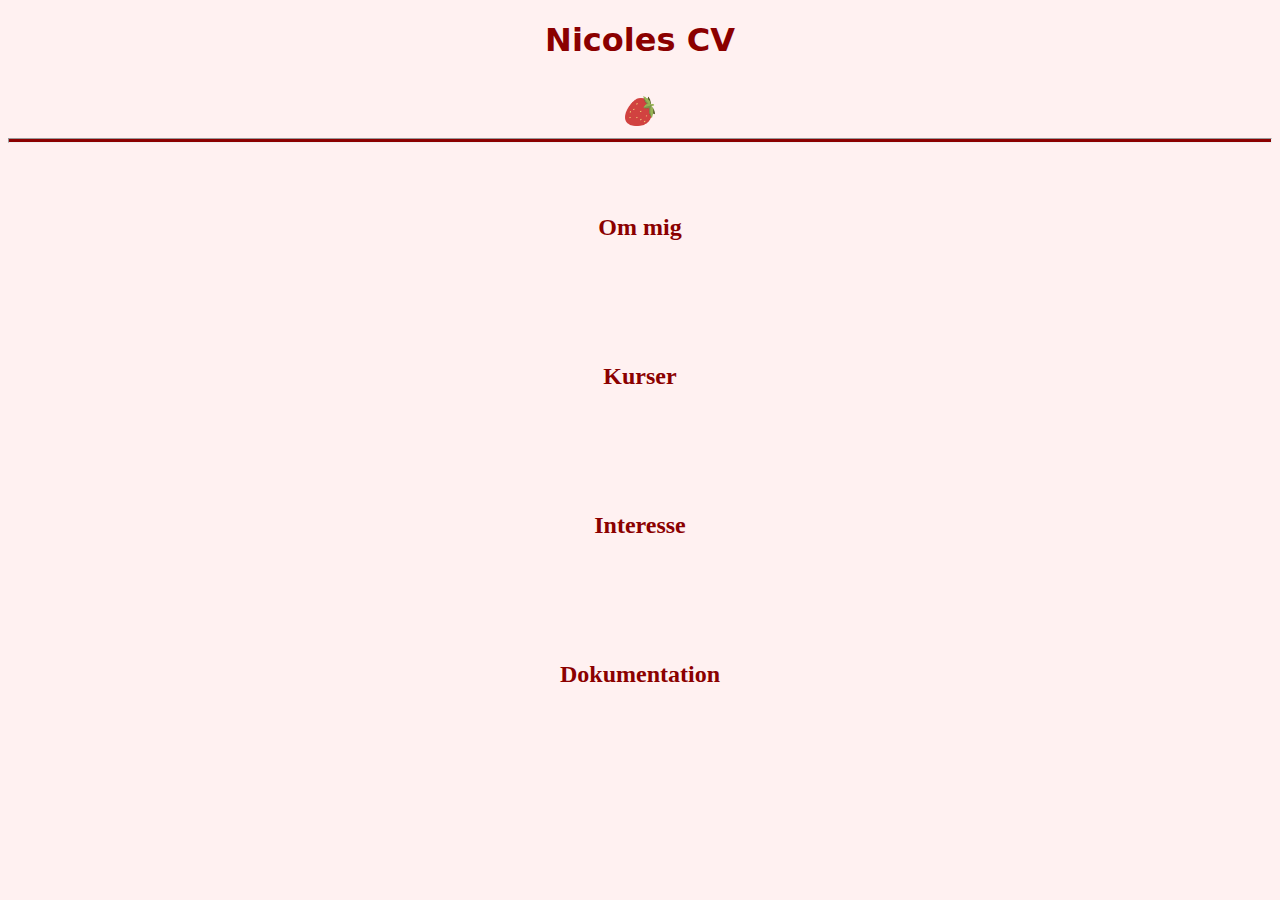
==== index.html @ eef50483 "initial kod dump" ====
<!DOCTYPE html>
<html>
    <head>
        <link rel="stylesheet" href="./css/style.css">
    </head>
    <body>
        
       <h1><a href="index.html" class="cv-title">Nicoles CV</a></h1>
       <img src="strawberry.png" class="strawberry-image">
       <hr>
         
          <h2><a href="me.html" class="cv-link"><p> Om mig </p></a></h2>
          <h2><a href="courses.html" class="cv-link"><p>Kurser</p></a></h2>
          <h2><a href="interests.html" class="cv-link"><p>Interesse</p></a></h2>
          <h2><a href="documentation.html" class="cv-link"><p>Dokumentation</p></a></h2>

    </body>
</html>
---- css/style.css ----
body{
    font-family: Georgia, 'Times New Roman', Times, serif;
    background-color: #fff1f1;
    color:darkred;
    text-align: center;
}

.cv-title {
    color: darkred;
    text-decoration: none;
    font-family: system-ui, -apple-system, BlinkMacSystemFont, 'Segoe UI', Roboto, Oxygen, Ubuntu, Cantarell, 'Open Sans', 'Helvetica Neue', sans-serif;
}

.cv-link {
    color: darkred;
    text-decoration: none;
    margin: 200px;
}

hr {
    background-color: darkred;
    height: 3px;
}

.strawberry-image{
    height: 30px;
    width: 30px;
    margin-top: 15px;
}

.start-button{
    color: #fff1f1;
    background-color: darkred;
    margin-top: 30px;
    padding: 6px 14px;
    border-radius: 8px;
    text-decoration: none;
}

ul li {
    background-color: #ecc5c5;
    color: darkred;
    padding: 10px;
    margin-bottom: 30px;
    margin-left: 500px;
    margin-right: 500px;
    margin-top: 30px;
    border-radius: 8px;
}

.interests-card {
    width: 345px;
    height: 180px;
    border: 1px solid darkred;
    border-radius: 5px;
    margin: 10px 5px;
    padding: 4px;
    margin: auto; 
}

.interests-text{
    padding-top: 40px;
}

.me-text{
    float: cneter;
    margin-left: 400px;
    margin-right: 400px;
}
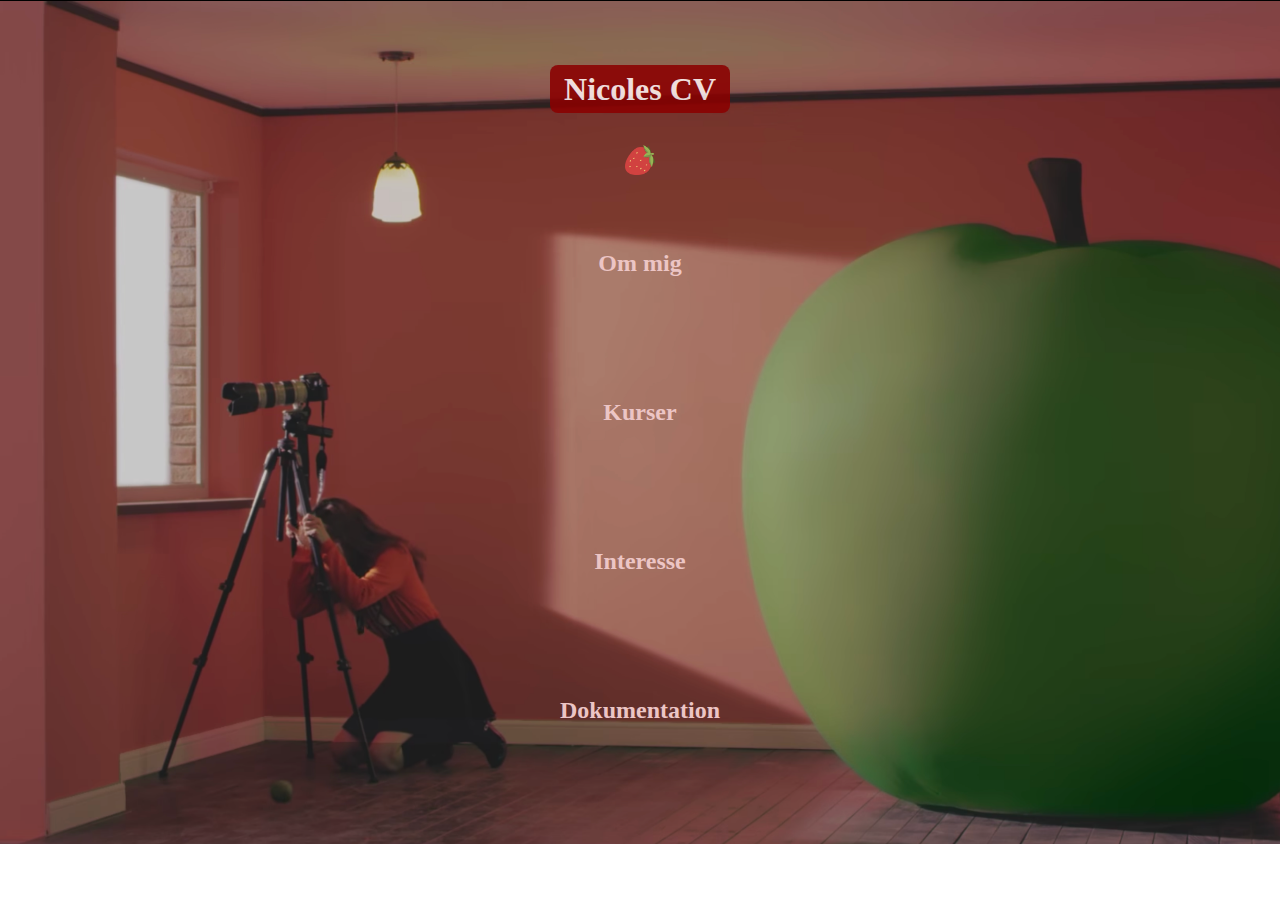
==== commit ffa6a684: "Update style.css" ====
--- a/index.html
+++ b/index.html
@@ -4,15 +4,16 @@
         <link rel="stylesheet" href="./css/style.css">
     </head>
     <body>
-        
-       <h1><a href="index.html" class="cv-title">Nicoles CV</a></h1>
-       <img src="strawberry.png" class="strawberry-image">
-       <hr>
+        <div class="background-image">
+        <!--i tried putting in a background image but couldn't find a good one-->
+            <h1><a href="index.html" class="cv-title">Nicoles CV</a></h1>
+            <img src="./images/strawberry.png" class="strawberry-image">
          
-          <h2><a href="me.html" class="cv-link"><p> Om mig </p></a></h2>
-          <h2><a href="courses.html" class="cv-link"><p>Kurser</p></a></h2>
-          <h2><a href="interests.html" class="cv-link"><p>Interesse</p></a></h2>
-          <h2><a href="documentation.html" class="cv-link"><p>Dokumentation</p></a></h2>
+            <h2><a href="me.html" class="cv-link"><p>Om mig</p></a></h2>
+            <h2><a href="courses.html" class="cv-link"><p>Kurser</p></a></h2>
+            <h2><a href="interests.html" class="cv-link"><p>Interesse</p></a></h2>
+            <h2><a href="documentation.html" class="cv-link"><p>Dokumentation</p></a></h2>
 
-    </body>
+        </div>
+     </body>
 </html>--- a/css/style.css
+++ b/css/style.css
@@ -1,19 +1,23 @@
 body{
     font-family: Georgia, 'Times New Roman', Times, serif;
-    background-color: #fff1f1;
     color:darkred;
     text-align: center;
+    margin: 0;
 }
 
 .cv-title {
-    color: darkred;
+    color: #fff1f1;
+    background-color: darkred;
+    margin-top: 30px;
+    padding: 6px 14px;
+    border-radius: 8px;
     text-decoration: none;
-    font-family: system-ui, -apple-system, BlinkMacSystemFont, 'Segoe UI', Roboto, Oxygen, Ubuntu, Cantarell, 'Open Sans', 'Helvetica Neue', sans-serif;
+    opacity: 0.87;
 }
 
 .cv-link {
-    color: darkred;
-    text-decoration: none;
+    color: #ecc5c5;
+    text-decoration: none;   
     margin: 200px;
 }
 
@@ -53,9 +57,10 @@
     height: 180px;
     border: 1px solid darkred;
     border-radius: 5px;
-    margin: 10px 5px;
+    margin: auto;
+    margin-bottom: 50px;
     padding: 4px;
-    margin: auto; 
+    padding-bottom: 225px;
 }
 
 .interests-text{
@@ -66,4 +71,26 @@
     float: cneter;
     margin-left: 400px;
     margin-right: 400px;
+}
+
+.cat-image {
+    width: 200px;  
+    height: auto;  
+    text-align: center;  
+    padding: 5px;  
+    border: 3px solid darkred; 
+    border-radius: 8px; 
+}
+
+.background-image {
+    background-image: url("../images/background.png");
+    color: #fff1f1;
+    background-size: cover;
+    padding-top: 50px;
+    padding-bottom: 50px;
+    border-style: none !important;
+    border: 0;
+    margin: 0;
+    width: inherit;
+    height: inherit;
 }